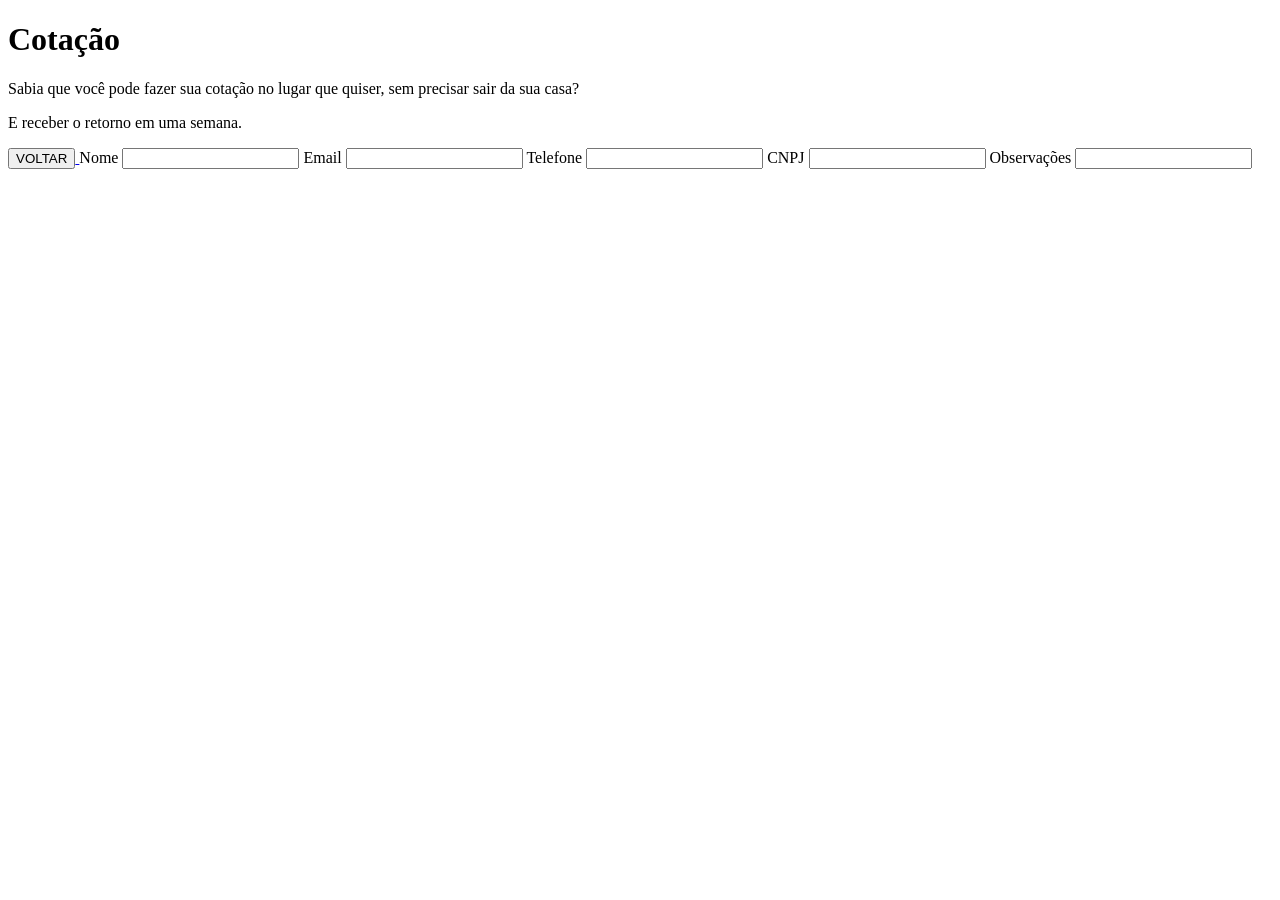
==== Cotação.html @ d7833325 "Add files via upload" ====
<!DOCTYPE html>
<html lang="pt-BR">
<head>
    <meta charset="UTF-8">
    <meta name="viewport" content="width=device-width, initial-scale=1.0">
    <title>Andermaq</title>
</head>
<body>
  <!-- <span>Cotação</span> -->  <!--Marcar parte do texto-->
    <h1 class="wp-block-heading">Cotação</h1> <!--estilo esécífico do titulo-->
    <p>
        Sabia que você pode fazer sua cotação no lugar que quiser, sem precisar sair da sua casa?
      <p> E receber o retorno em uma semana. </p>
    </p>
    <a href="index.html">
    <button>VOLTAR</button> </a>
    Nome
    <input type="text" >
     Email
    <input type="text" >
      Telefone
    <input type="text" >
     CNPJ
    <input type="text" >
    Observações
    <input type="text" >
</body>
</html>
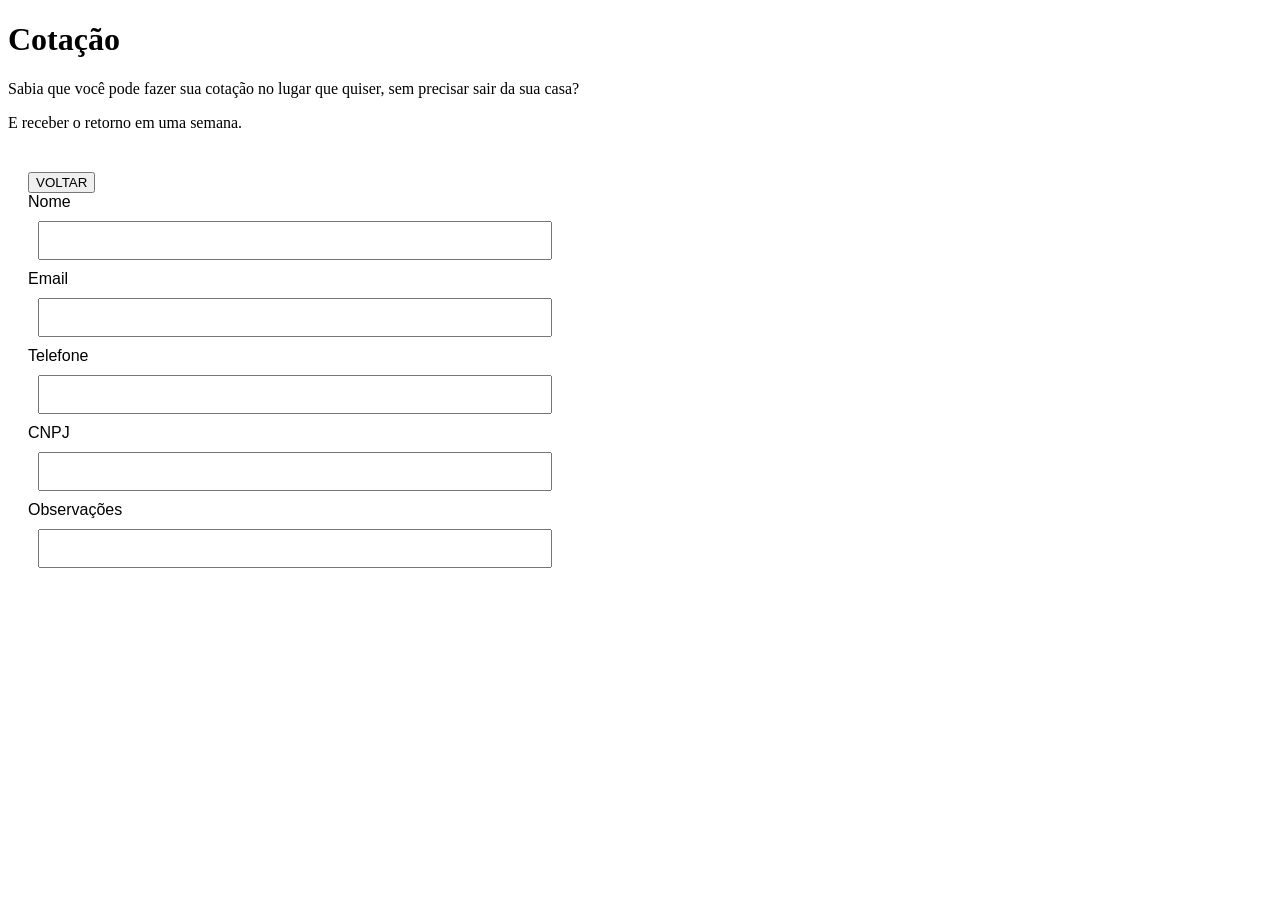
==== commit cf2b7087: "Add files via upload" ====
--- a/Cotação.html
+++ b/Cotação.html
@@ -4,6 +4,7 @@
     <meta charset="UTF-8">
     <meta name="viewport" content="width=device-width, initial-scale=1.0">
     <title>Andermaq</title>
+    <link rel="stylesheet" href="Cotação.css">
 </head>
 <body>
   <!-- <span>Cotação</span> -->  <!--Marcar parte do texto-->
@@ -12,6 +13,7 @@
         Sabia que você pode fazer sua cotação no lugar que quiser, sem precisar sair da sua casa?
       <p> E receber o retorno em uma semana. </p>
     </p>
+    <nav>
     <a href="index.html">
     <button>VOLTAR</button> </a>
     Nome
@@ -24,5 +26,6 @@
     <input type="text" >
     Observações
     <input type="text" >
+    </nav>
 </body>
 </html>
--- a/Cotação.css
+++ b/Cotação.css
@@ -0,0 +1,16 @@
+h1{
+
+}
+nav{
+    font-family: Arial, "Helvetica Neue", Helvetica, sans-serif; 
+    padding: 10px;
+    margin: 10px;
+    margin-top: 30px;
+     display: flex;  /*organizar lado a lado, centralizado*/
+    flex-direction: column;
+}
+input{
+    padding: 10px; 
+    margin: 10px;
+    width: 40%;
+}
